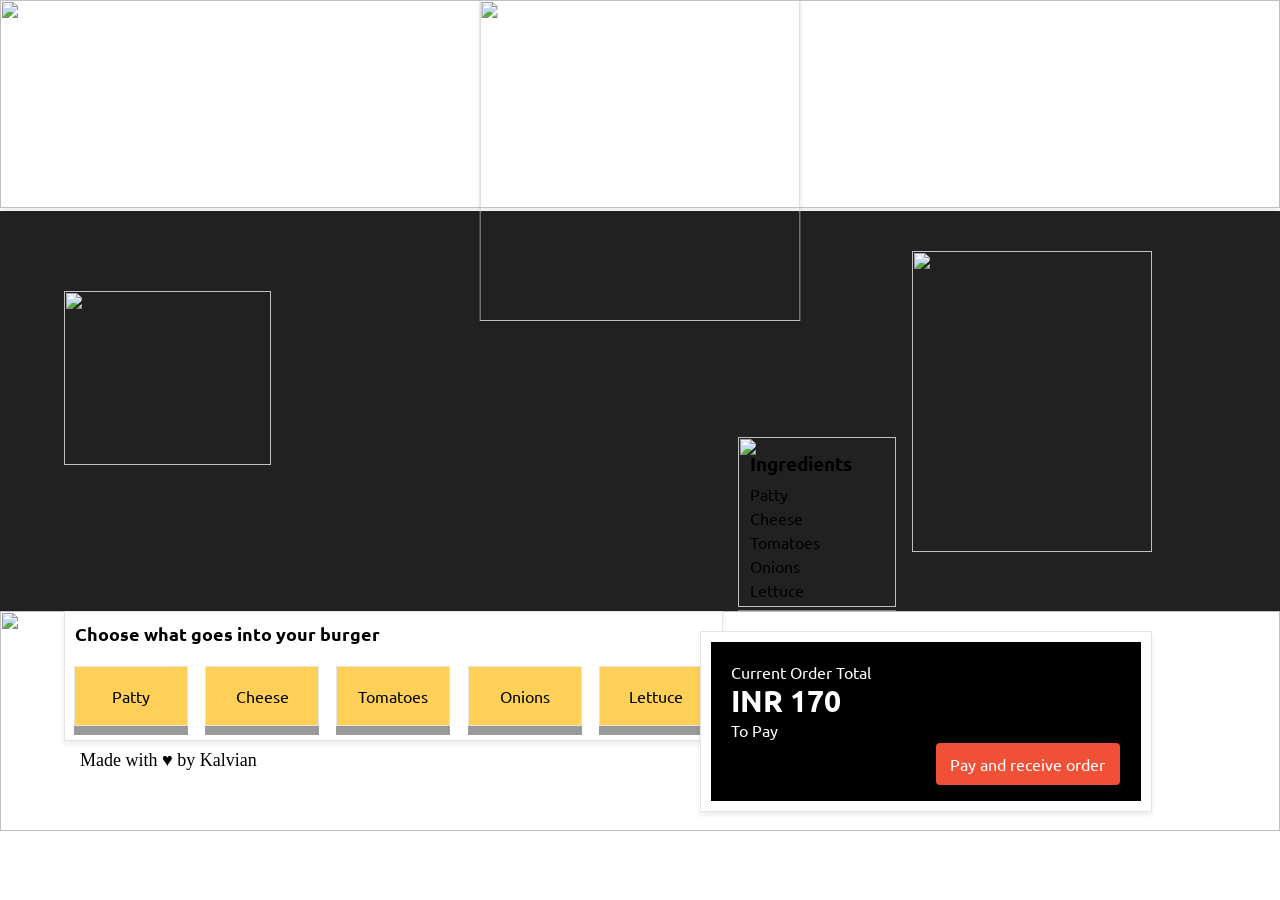
==== src/index.html @ d6b80f56 "project finished" ====
<!DOCTYPE html>
<html lang="en">

<head>
  <meta charset="UTF-8" />
  <meta name="viewport" content="width=device-width, initial-scale=1.0" />
  <meta http-equiv="X-UA-Compatible" content="ie=edge" />
  <link rel="stylesheet" href="style.css" />
  <title>BRRRGRRR</title>
</head>

<body>
  <header class="header">
    <img src="lab-brrgrr/img/index.svg" class="Group-4" />
    <img src="lab-brrgrr/img/group-5.svg" class="Group-5" />
  </header>
  <section class="Rectangle1">
    <img src="lab-brrgrr/img/group-2.svg" class="Group-2" />
    <img src="lab-brrgrr/img/group-7.svg" class="Group-7" />
    <div class="menu">
      <img src="lab-brrgrr/img/group-16.svg" class="Group-16" />
      <div class="menu-container">
        <h3>Ingredients</h3>
        <p class="items">Patty</p> 
        <p class="items">Cheese</p>
        <p class="items">Tomatoes</p>
        <p class="items">Onions</p>
        <p class="items">Lettuce</p>
      </div>
    </div>
    <div class="burger">
      <img src="lab-brrgrr/img/Burger/Top@2x.png" alt="" />
      <img id="patty" src="lab-brrgrr/img/Burger/Patty@2x.png" alt="" />
      <img id="cheese" src="lab-brrgrr/img/Burger/Cheese@2x.png" alt="" />
      <img id="tomato" src="lab-brrgrr/img/Burger/Tomato@2x.png" alt="" />
      <img id="onion" src="lab-brrgrr/img/Burger/Onion@2x.png" alt="" />
      <img id="lettuce" src="lab-brrgrr/img/Burger/Lettuce@2x.png" alt="" />
      <img src="lab-brrgrr/img/Burger/Bun 1@2x.png" alt="" />
    </div>
  </section>
  <footer class="footer">
    <img src="lab-brrgrr/img/group-3.svg" class="Group-3" />
    <div class="Rectangle2">
      <div class="container-text">Choose what goes into your burger</div>
      <div class="button-container">
        <div class="button btn-patty active">Patty</div>
        <div class="button btn-cheese active">Cheese</div>
        <div class="button btn-tomatoes active">Tomatoes</div>
        <div class="button btn-onions active">Onions</div>
        <div class="button btn-lettuce active">Lettuce</div>
      </div>
    </div>
    <div class="Rectangle3">
      <div class="Rectangle4">
        <p>Current Order Total</p>
        <p class="price-details">INR 170</p>
        <p>To Pay</p>

        <div class="Rectangle5">
          Pay and receive order
        </div>
      </div>
    </div>
  </footer>
  <div class="footers">Made with ♥️ by Kalvian</div>
  <script src="app.js"></script>
</body>

</html>
---- src/style.css ----
@import url('https://fonts.googleapis.com/css?family=Ubuntu&display=swap');


* {
    margin: 0;
    padding: 0;
}

body {
    font-family: 'Ubuntu', sans-serif;
}



.header {
    position: relative;
}


.Group-4 {
    width: 100%;
    height: 208px;
    object-fit: contain;
    box-shadow: 0 3px 6px 0 rgba(0, 0, 0, 0.08);
}

.Group-5 {
    position: absolute;
    z-index: 1;
    top: 0%;
    left: 50%;
    transform: translate(-50%, 0%);
    width: 321px;
    height: 321px;
    object-fit: contain;
    box-shadow: 0 3px 6px 0 rgba(0, 0, 0, 0.08);
}

.Rectangle1 {
    position: relative;
    width: 100%;
    height: 400px;
    background-color: #212121;
}




.Group-7 {
    width: 240px;
    height: 301px;
    object-fit: contain;
    position: absolute;
    top: 10%;
    right: 10%;
}

.Group-3 {
    position: relative;
    width: 100%;
    height: 220px;
    object-fit: contain;
}


.Group-2 {
    position: absolute;
    top: 20%;
    left: 5%;
    width: 207px;
    height: 174px;
    object-fit: contain;
}

.Rectangle2 {
    position: absolute;
    top: 0%;
    left: 5%;
    width: 657px;
    height: 128px;
    box-shadow: 0 3px 6px 0 rgba(0, 0, 0, 0.08);
    border: solid 1px #e4e4e4;
    background-color: #ffffff;
}

.footer {
    position: relative;
}

.container-text {
    margin-left: 10px;
    margin-top: 10px;
    font-size: 18px;
    font-weight: bolder;
}

.button-container {
    margin-top: 20px;
    display: flex;
    justify-content: space-around;
}

.button {
    width: 112px;
    height: 58px;
    border: solid 1px #e4e4e4;
    background-color: #ffffff;
    text-align: center;
    line-height: 58px;
    cursor: pointer;
    box-shadow: 0 9px #999;
}

.button:active {
    background-color: #ffd058;
    box-shadow: 0 5px #666;
    transform: translateY(4px);
}

.button.active {

    width: 112px;
    height: 58px;
    background-color: #ffd058;
    line-height: 58px;
    text-align: center;

}

.Rectangle3 {
    display: flex;
    justify-content: center;
    align-items: center;
    position: absolute;
    right: 10%;
    bottom: 10%;
    width: 450px;
    height: 179px;
    box-shadow: 0 3px 6px 0 rgba(0, 0, 0, 0.08);
    border: solid 1px #e4e4e4;
    background-color: #ffffff;
}

.Rectangle4 {
    position: relative;
    width: 430px;
    height: 159px;
    background-color: #000000;
    color: white;
}

.Group-16 {

    width: 158px;
    height: 170px;
    object-fit: contain;

}

.menu {
    position: absolute;
    bottom: 0%;
    right: 30%;
    z-index: 2;
    border-bottom: 1px solid grey;
}

.menu-container {
    position: absolute;
    top: 50%;
    left: 40%;
    transform: translate(-50%, -50%);
}

.menu-container h3 {
    line-height: 2;
}

.menu-container p {
    line-height: 1.5;
}

.burger {
    position: absolute;
    bottom: 0%;
    left: 25%;
    display: flex;
    flex-direction: column;
}

.burger img {
    width: 154px;
    height: auto;
}

.Rectangle4 p {
    font-size: 16px;
    margin-left: 20px;
}

.Rectangle4 p:nth-child(1) {
    margin-top: 20px;
}

.Rectangle4 p.price-details {
    font-size: 30px;
    font-weight: bold;

}

.Rectangle5 {

    position: absolute;
    bottom: 10%;
    right: 5%;
    width: 184px;
    height: 42px;
    border-radius: 4px;
    background-color: #f05136;
    cursor: pointer;
    font-size: 16px;
    text-align: center;
    line-height: 42px;
}
.footers{
	position: absolute;
	top: 750px;
	margin-left: 80px;
	font-size: 18px;
	font-family: Nunito Sans;
	font-style: normal;
}
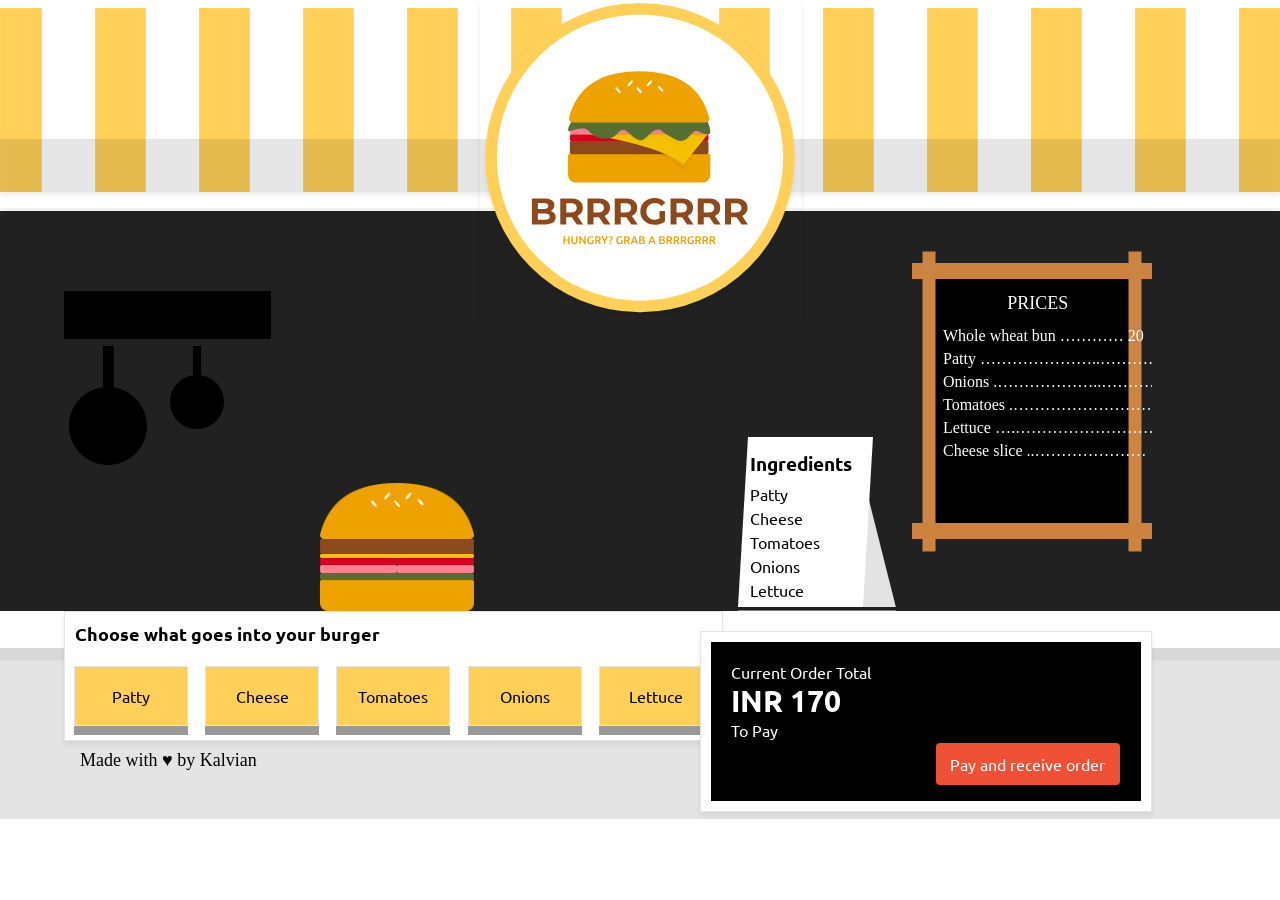
==== commit 3a05fbca: "finished" ====
--- a/src/index.html
+++ b/src/index.html
@@ -11,14 +11,14 @@
 
 <body>
   <header class="header">
-    <img src="lab-brrgrr/img/index.svg" class="Group-4" />
-    <img src="lab-brrgrr/img/group-5.svg" class="Group-5" />
+    <img src="img/index.svg" class="Group-4" />
+    <img src="img/group-5.svg" class="Group-5" />
   </header>
   <section class="Rectangle1">
-    <img src="lab-brrgrr/img/group-2.svg" class="Group-2" />
-    <img src="lab-brrgrr/img/group-7.svg" class="Group-7" />
+    <img src="img/group-2.svg" class="Group-2" />
+    <img src="img/group-7.svg" class="Group-7" />
     <div class="menu">
-      <img src="lab-brrgrr/img/group-16.svg" class="Group-16" />
+      <img src="img/group-16.svg" class="Group-16" />
       <div class="menu-container">
         <h3>Ingredients</h3>
         <p class="items">Patty</p> 
@@ -29,17 +29,17 @@
       </div>
     </div>
     <div class="burger">
-      <img src="lab-brrgrr/img/Burger/Top@2x.png" alt="" />
-      <img id="patty" src="lab-brrgrr/img/Burger/Patty@2x.png" alt="" />
-      <img id="cheese" src="lab-brrgrr/img/Burger/Cheese@2x.png" alt="" />
-      <img id="tomato" src="lab-brrgrr/img/Burger/Tomato@2x.png" alt="" />
-      <img id="onion" src="lab-brrgrr/img/Burger/Onion@2x.png" alt="" />
-      <img id="lettuce" src="lab-brrgrr/img/Burger/Lettuce@2x.png" alt="" />
-      <img src="lab-brrgrr/img/Burger/Bun 1@2x.png" alt="" />
+      <img src="img/Burger/Top@2x.png" alt="" />
+      <img id="patty" src="img/Burger/Patty@2x.png" alt="" />
+      <img id="cheese" src="img/Burger/Cheese@2x.png" alt="" />
+      <img id="tomato" src="img/Burger/Tomato@2x.png" alt="" />
+      <img id="onion" src="img/Burger/Onion@2x.png" alt="" />
+      <img id="lettuce" src="img/Burger/Lettuce@2x.png" alt="" />
+      <img src="img/Burger/Bun 1@2x.png" alt="" />
     </div>
   </section>
   <footer class="footer">
-    <img src="lab-brrgrr/img/group-3.svg" class="Group-3" />
+    <img src="img/group-3.svg" class="Group-3" />
     <div class="Rectangle2">
       <div class="container-text">Choose what goes into your burger</div>
       <div class="button-container">
--- a/src/style.css
+++ b/src/style.css
@@ -229,4 +229,4 @@
 	font-size: 18px;
 	font-family: Nunito Sans;
 	font-style: normal;
-}+}
